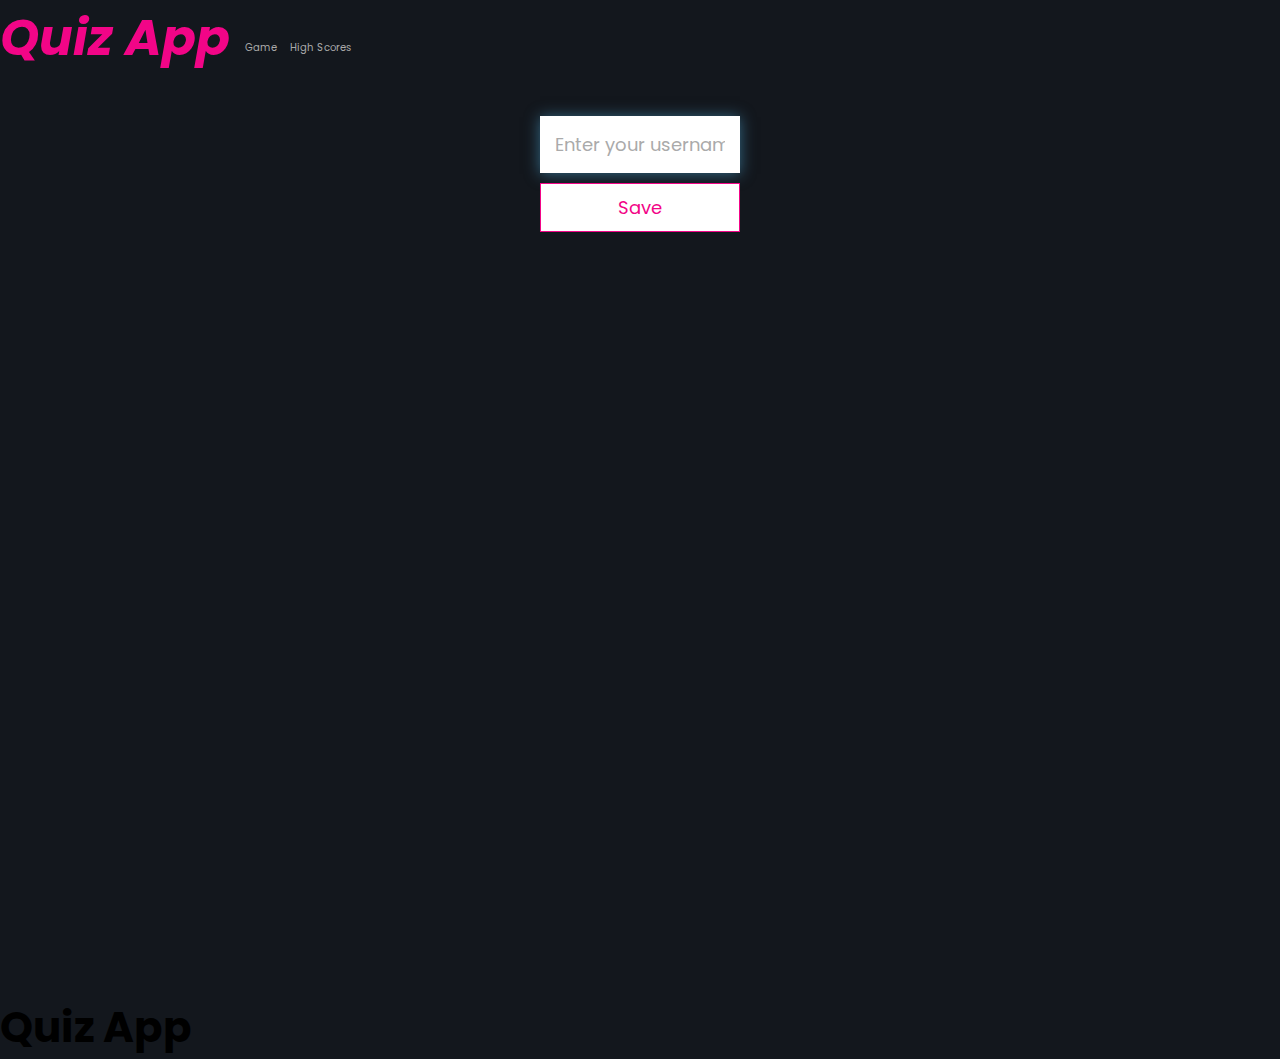
==== end.html @ 74768d44 "Add ending page" ====
<!DOCTYPE html>
<html lang="en">
<head>
    <meta charset="UTF-8">
    <meta http-equiv="X-UA-Compatible" content="IE=edge">
    <meta name="viewport" content="width=device-width, initial-scale=1.0">
    <link rel="stylesheet" href="styles.css">
    <link rel="stylesheet" href="https://use.fontawesome.com/releases/v5.15.4/css/all.css" integrity="sha384-DyZ88mC6Up2uqS4h/KRgHuoeGwBcD4Ng9SiP4dIRy0EXTlnuz47vAwmeGwVChigm" crossorigin="anonymous">
    <title>Quiz App</title>
</head>
<body>
    <header>
        <nav>
            <div class="nav-logo">
                <h1>Quiz App</h1>
            </div>
            <div class="nav-links">
                <a href="index.html">Game</a>
                <a href="highscores.html">High Scores</a>
            </div>
        </nav>
    </header>
    <main>
        <div class="container">
            <div class="end">
                <div id="final-score"></div>
                <form>
                    <input type="text" name="username" id="username" placeholder="Enter your username" required>
                    <button type="submit" class="btn" id="save-score" onclick="saveHighScore(event)">Save</button>
                </form>
            </div>
        </div>
    </main>
    <footer>
        <div class="footer-title">
            <h2>Quiz App</h2>
        </div>
        <div class="social-media">
            <i class="fab fa-youtube"></i>
            <i class="fab fa-facebook"></i>
        </div>
    </footer>
    <script src="end.js"></script>
   </body>
</html>
---- styles.css ----
@import url('https://fonts.googleapis.com/css2?family=Lato:wght@300&family=Oswald&family=Poppins:wght@500&family=Rubik:ital,wght@1,900&display=swap');

*, *::before, *::after {
    box-sizing: border-box;
    font-family: 'Poppins', sans-serif;
    margin: 0;
    padding: 0;
}

:root {
  font-size: 62.5%;
}

h1,
h2,
h3,
h4 {
  margin-bottom: 1rem;
}

h1 {
  font-size: 5rem;
  color: #F20587;
  margin-bottom: 2rem;
}

h1 > span {
  font-size: 2.4rem;
  font-weight: 500;
}

h2 {
  font-size: 4.2rem;
  margin-bottom: 4rem;
  font-weight: 700;
}

h3 {
  font-size: 2.8rem;
  font-weight: 500;
  color: #aaa;
}

p {
  color: #aaa;
}


body {
    height: 100vh;
    width: 100vw;
    background-color: #13171D;
}


nav {
    display: flex;
    align-items: center;
}

h1 {
    margin-right: 10px;
}

.nav-logo {
    color: #F20587;
    font-family: 'Rubik', sans-serif;
    font-weight: 800;
    font-style: italic;
    font-size: 40px;
    display: inline;
}


.nav-links a {
    text-decoration: none;
    color: #aaa;
    margin: 5px;
}

.nav-links a:hover {
  color: #F20587;
}


.btn:hover {
    background-color: #F20587;
    color: #13171D;
}
  
  .container {
    width: 100vw;
    height: 100vh;
    max-width: 80rem;
    margin: 0 auto;
    padding: 2rem;
  }
  
  
  .flex-column {
    display: flex;
    flex-direction: column;
  }
  
  .flex-center {
    justify-content: center;
    align-items: center;
  }
  
  .justify-center {
    justify-content: center;
  }
  
  .text-center {
    text-align: center;
  }
  
  .hidden {
    display: none;
  }
  
  /* BUTTONS */
  .btn {
    font-size: 1.8rem;
    padding: 1rem 0;
    width: 20rem;
    text-align: center;
    border: 0.1rem solid #F20587;
    margin-bottom: 1rem;
    text-decoration: none;
    color: #F20587;
    background-color: white;
  }
  
  .btn:hover {
    cursor: pointer;
    box-shadow: 0 0.4rem 1.4rem 0 rgba(86, 185, 235, 0.5);
    transform: translateY(-0.1rem);
    transition: transform 150ms;
  }
  
  .btn[disabled]:hover {
    cursor: not-allowed;
    box-shadow: none;
    transform: none;
  }
  
  /* FORMS */
  form {
    width: 100%;
    display: flex;
    flex-direction: column;
    align-items: center;
  }
  
  input {
    margin-bottom: 1rem;
    width: 20rem;
    padding: 1.5rem;
    font-size: 1.8rem;
    border: none;
    box-shadow: 0 0.1rem 1.4rem 0 rgba(86, 185, 235, 0.5);
  }
  
  input::placeholder {
    color: #aaa;
  }

  .choice-container {
    display: flex;
    margin-bottom: 0.5rem;
    width: 100%;
    font-size: 1.8rem;
    border: 0.1rem solid rgb(86, 165, 235, 0.25);
    background-color: white;
  }
  
  .choice-container:hover {
    cursor: pointer;
    box-shadow: 0 0.4rem 1.4rem 0 rgba(86, 185, 235, 0.5);
    transform: translateY(-0.1rem);
    transition: transform 150ms;
  }
  
  .choice-prefix {
    padding: 1.5rem 2.5rem;
    background-color: #56a5eb;
    color: white;
  }
  
  .choice-text {
    padding: 1.5rem;
    width: 100%;
    color: black;
  }

  
  .correct {
    background-color: #28a745;
  }
  
  .incorrect {
    background-color: #dc3545;
  }
  
  /* HUD */
  
  #hud {
    display: flex;
    justify-content: space-between;
  }
  
  .hud-prefix {
    text-align: center;
    font-size: 2rem;
  }
  
  .hud-main-text {
    text-align: center;
  }
  

  /* high score page */
  #highScoresList {
    list-style: none;
    padding-left: 0;
    margin-bottom: 4rem;
  }
  
  .high-score {
    font-size: 2.8rem;
    margin-bottom: 0.5rem;
  }
  
  .high-score:hover {
    transform: scale(1.025);
  }
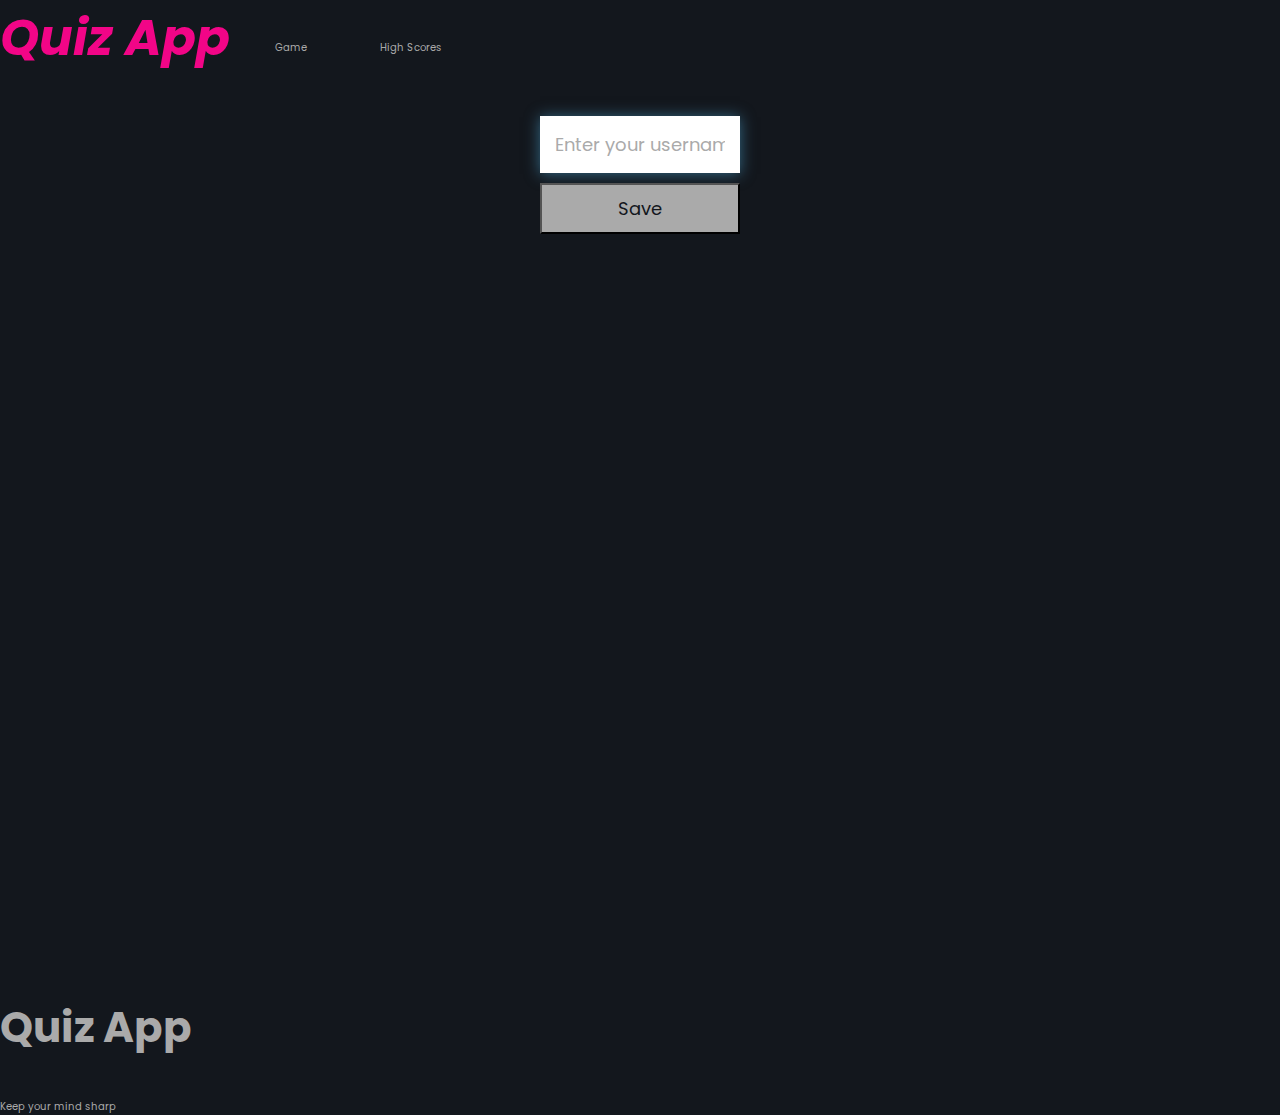
==== commit 74cb69fb: "Last changes" ====
--- a/end.html
+++ b/end.html
@@ -34,10 +34,7 @@
     <footer>
         <div class="footer-title">
             <h2>Quiz App</h2>
-        </div>
-        <div class="social-media">
-            <i class="fab fa-youtube"></i>
-            <i class="fab fa-facebook"></i>
+            <p>Keep your mind sharp</p>
         </div>
     </footer>
     <script src="end.js"></script>
--- a/styles.css
+++ b/styles.css
@@ -76,6 +76,7 @@
     text-decoration: none;
     color: #aaa;
     margin: 5px;
+    padding: 3rem;
 }
 
 .nav-links a:hover {
@@ -96,6 +97,14 @@
     padding: 2rem;
   }
   
+  #progressText {
+    color: #F20587;
+    font-style: italic;
+    font-size: large;
+    display: flex;
+    justify-content: center;
+    margin-bottom: 1rem;
+  }
   
   .flex-column {
     display: flex;
@@ -125,16 +134,15 @@
     padding: 1rem 0;
     width: 20rem;
     text-align: center;
-    border: 0.1rem solid #F20587;
     margin-bottom: 1rem;
     text-decoration: none;
-    color: #F20587;
-    background-color: white;
+    color: #13171D;
+    background-color: #aaa;
   }
   
   .btn:hover {
     cursor: pointer;
-    box-shadow: 0 0.4rem 1.4rem 0 rgba(86, 185, 235, 0.5);
+    box-shadow: 0 0.4rem 1.4rem 0 #F20587;
     transform: translateY(-0.1rem);
     transition: transform 150ms;
   }
@@ -234,4 +242,10 @@
   
   .high-score:hover {
     transform: scale(1.025);
-  }+  }
+
+footer {
+  display: flex;
+  justify-content: left;
+  color: #aaa;
+}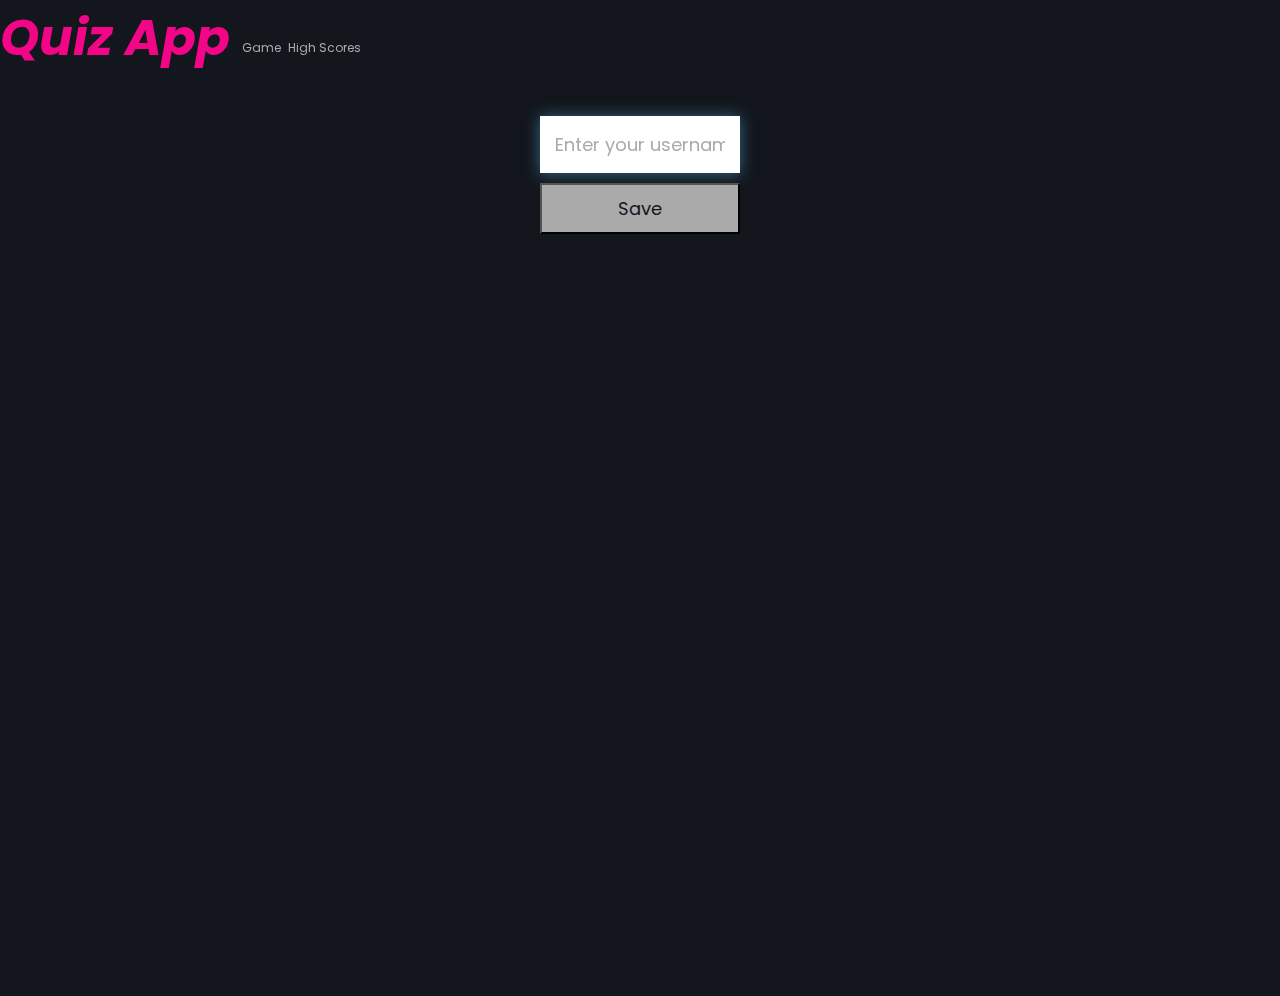
==== commit 0acf5ec0: "Some more changes" ====
--- a/end.html
+++ b/end.html
@@ -31,12 +31,6 @@
             </div>
         </div>
     </main>
-    <footer>
-        <div class="footer-title">
-            <h2>Quiz App</h2>
-            <p>Keep your mind sharp</p>
-        </div>
-    </footer>
     <script src="end.js"></script>
    </body>
 </html>--- a/styles.css
+++ b/styles.css
@@ -47,9 +47,10 @@
 
 
 body {
-    height: 100vh;
-    width: 100vw;
-    background-color: #13171D;
+  position: fixed;
+  height: 100vh;
+  width: 100vw;
+  background-color: #13171D;
 }
 
 
@@ -75,8 +76,8 @@
 .nav-links a {
     text-decoration: none;
     color: #aaa;
-    margin: 5px;
-    padding: 3rem;
+    margin: 2px;
+    font-size: larger;
 }
 
 .nav-links a:hover {
@@ -112,6 +113,7 @@
   }
   
   .flex-center {
+    padding-top: 150px;
     justify-content: center;
     align-items: center;
   }
